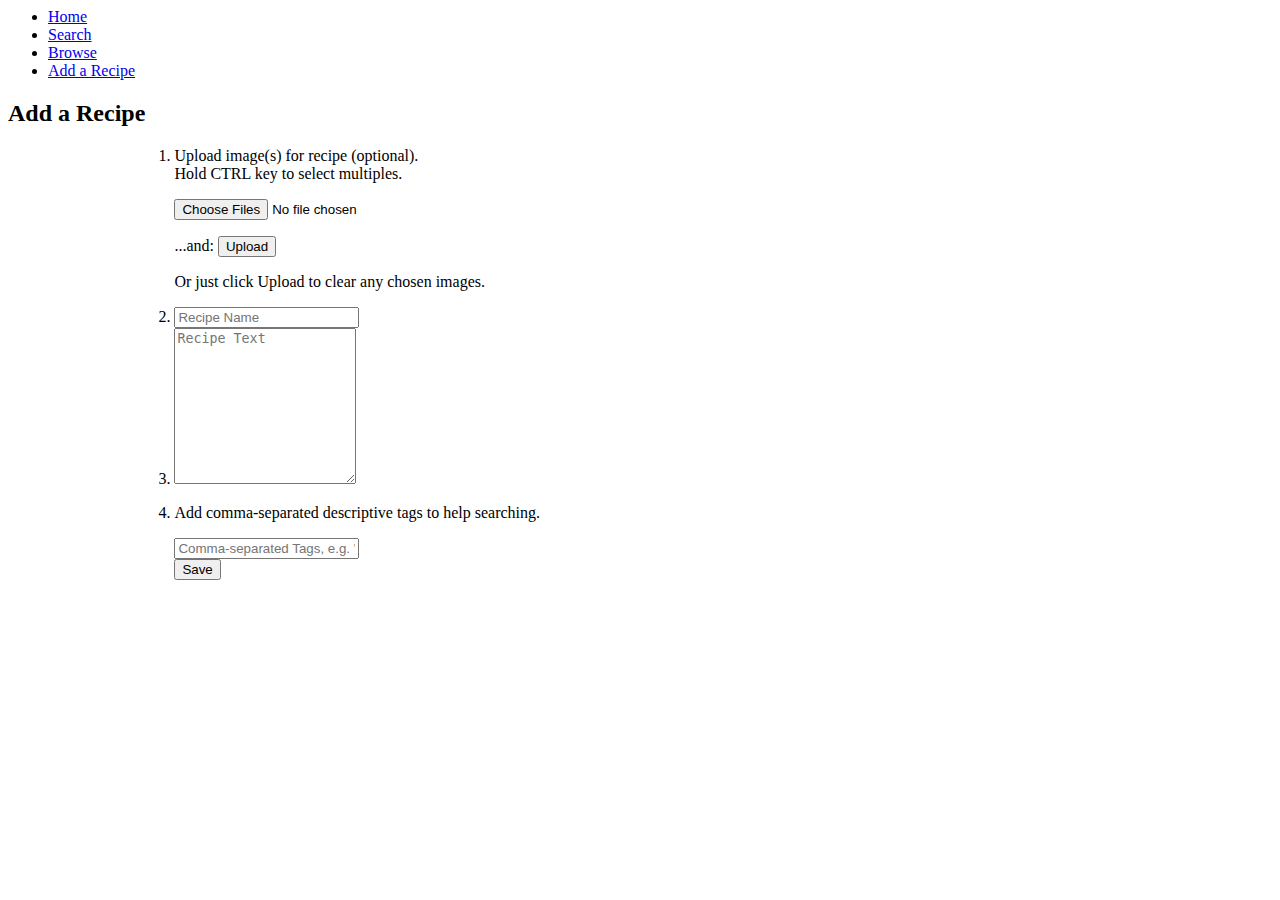
==== recipes/src/main/resources/templates/add.html @ d4dae7d1 "Endpoints and thymeleaf templates. Fully functional except for security." ====
<html xmlns:th="https://www.thymeleaf.org">
<head th:replace="fragments/head :: head">
<body>
	<nav class="navbar fixed-top sidebar">
		<ul class="me-auto mb-2 mb-lg-0">
			<li class="nav-link"><a href="/">Home</a></li>
			<li class="nav-link"><a href="/search">Search</a></li>
			<li class="nav-link"><a href="/browse">Browse</a></li>
			<li class="nav-link active"><a href="/add">Add a Recipe</a></li>
		</ul>
	</nav>
	<div class="container center mainPanel">
		<h2 class="center title">Add a Recipe</h2>
		<div class="center">
			<div style="text-align: left; padding-left: 10%">
				<span th:text="${message}" class="bold"></span>
				<ol>
					<li class="padded20">
						<form method="POST" enctype="multipart/form-data"
							action="/uploadImage">
							<input type="hidden" th:name="pageName" value="add" />
							<p>Upload image(s) for recipe (optional).<br />Hold CTRL key to
								select multiples.
							</p>
							<p>
								<input type="file" name="files" multiple="multiple"
									accept="image/png, image/jpeg, image/jpg, image/bmp" />
							</p>
							<p>
								...and:&nbsp;<input type="submit" value="Upload" />
							</p>
							<p>Or just click Upload to clear any chosen images.</p>
						</form>
						<div th:each="encodedImage : ${encodedImages}">
							<img
								th:src="${'data:image/jpeg;charset=ascii;base64,' + encodedImage}"
								width="100%" />
						</div>
					</li>
					<form method="POST" action="/create" id="recipeform">
						<input type="hidden" th:each="encodedImage : ${encodedImages}"
							th:name="images" th:value="${encodedImage}" />
						<li class="padded20"><input name="recipeName" type="text"
							class="form-control" required="required"
							placeholder="Recipe Name" /></li>
						<li class="padded20"><textarea name="recipeText" wrap="hard"
								cols="20" style="white-space: pre-line" class="form-control"
								form="recipeform" placeholder="Recipe Text" rows="10"
								required="required"></textarea></li>
						<li class="padded20"><p>Add comma-separated descriptive tags to help
								searching.</p> <input name="tags" type="text" class="form-control"
							required="required"
							placeholder="Comma-separated Tags, e.g. 'chocolate, cookies'" /></li>
						<input class="center" type="submit" value="Save" />
					</form>
				</ol>
			</div>
		</div>
	</div>

</body>
</html>
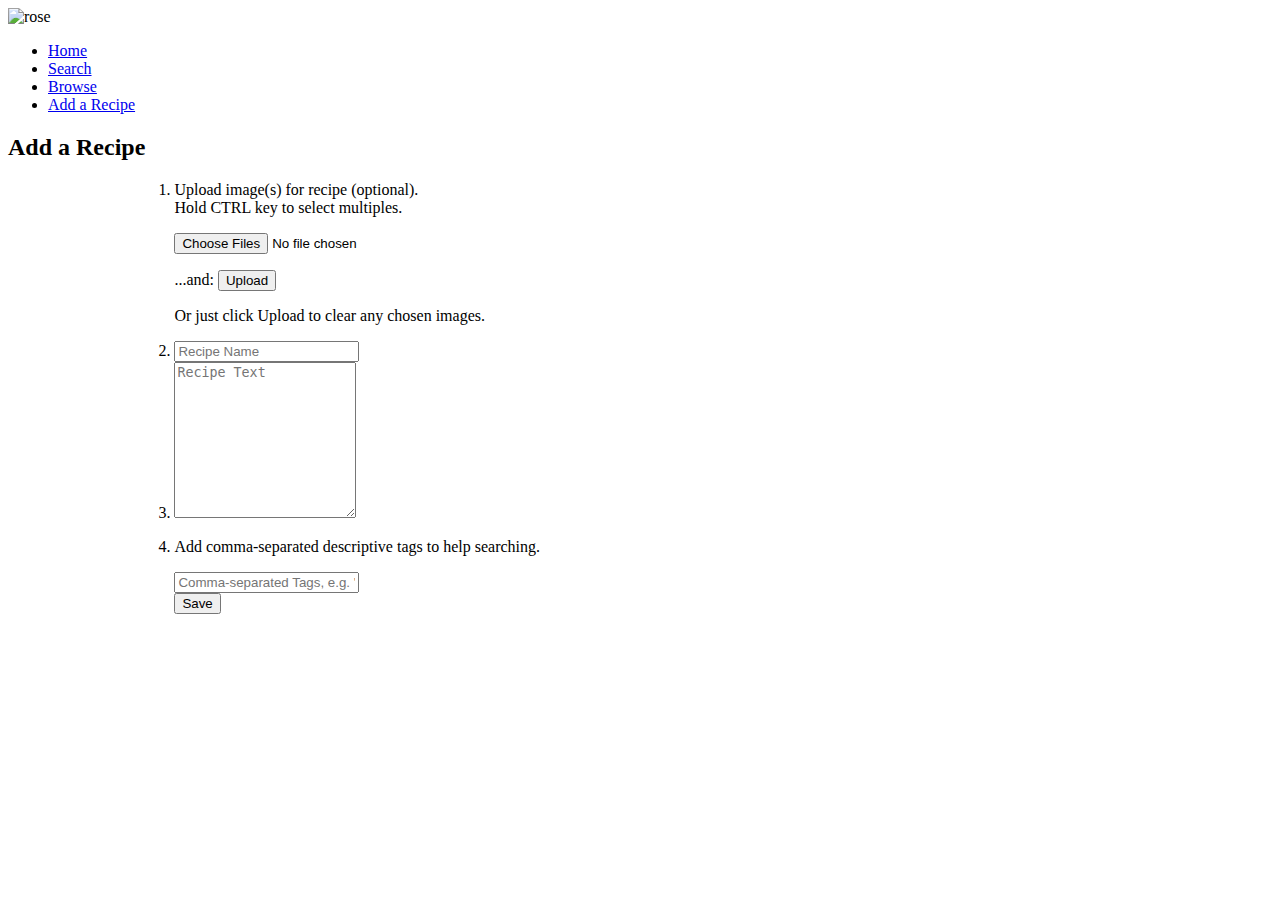
==== commit 4111c87b: "Security integrated but disabled due to bug" ====
--- a/recipes/src/main/resources/templates/add.html
+++ b/recipes/src/main/resources/templates/add.html
@@ -2,6 +2,8 @@
 <head th:replace="fragments/head :: head">
 <body>
 	<nav class="navbar fixed-top sidebar">
+		<img src="/images/rose.png" alt="rose"
+			title="Annie Foote's Recipe Book" />
 		<ul class="me-auto mb-2 mb-lg-0">
 			<li class="nav-link"><a href="/">Home</a></li>
 			<li class="nav-link"><a href="/search">Search</a></li>
@@ -19,7 +21,8 @@
 						<form method="POST" enctype="multipart/form-data"
 							action="/uploadImage">
 							<input type="hidden" th:name="pageName" value="add" />
-							<p>Upload image(s) for recipe (optional).<br />Hold CTRL key to
+							<p>
+								Upload image(s) for recipe (optional).<br />Hold CTRL key to
 								select multiples.
 							</p>
 							<p>
@@ -47,9 +50,9 @@
 								cols="20" style="white-space: pre-line" class="form-control"
 								form="recipeform" placeholder="Recipe Text" rows="10"
 								required="required"></textarea></li>
-						<li class="padded20"><p>Add comma-separated descriptive tags to help
-								searching.</p> <input name="tags" type="text" class="form-control"
-							required="required"
+						<li class="padded20"><p>Add comma-separated descriptive
+								tags to help searching.</p> <input name="tags" type="text"
+							class="form-control" required="required"
 							placeholder="Comma-separated Tags, e.g. 'chocolate, cookies'" /></li>
 						<input class="center" type="submit" value="Save" />
 					</form>
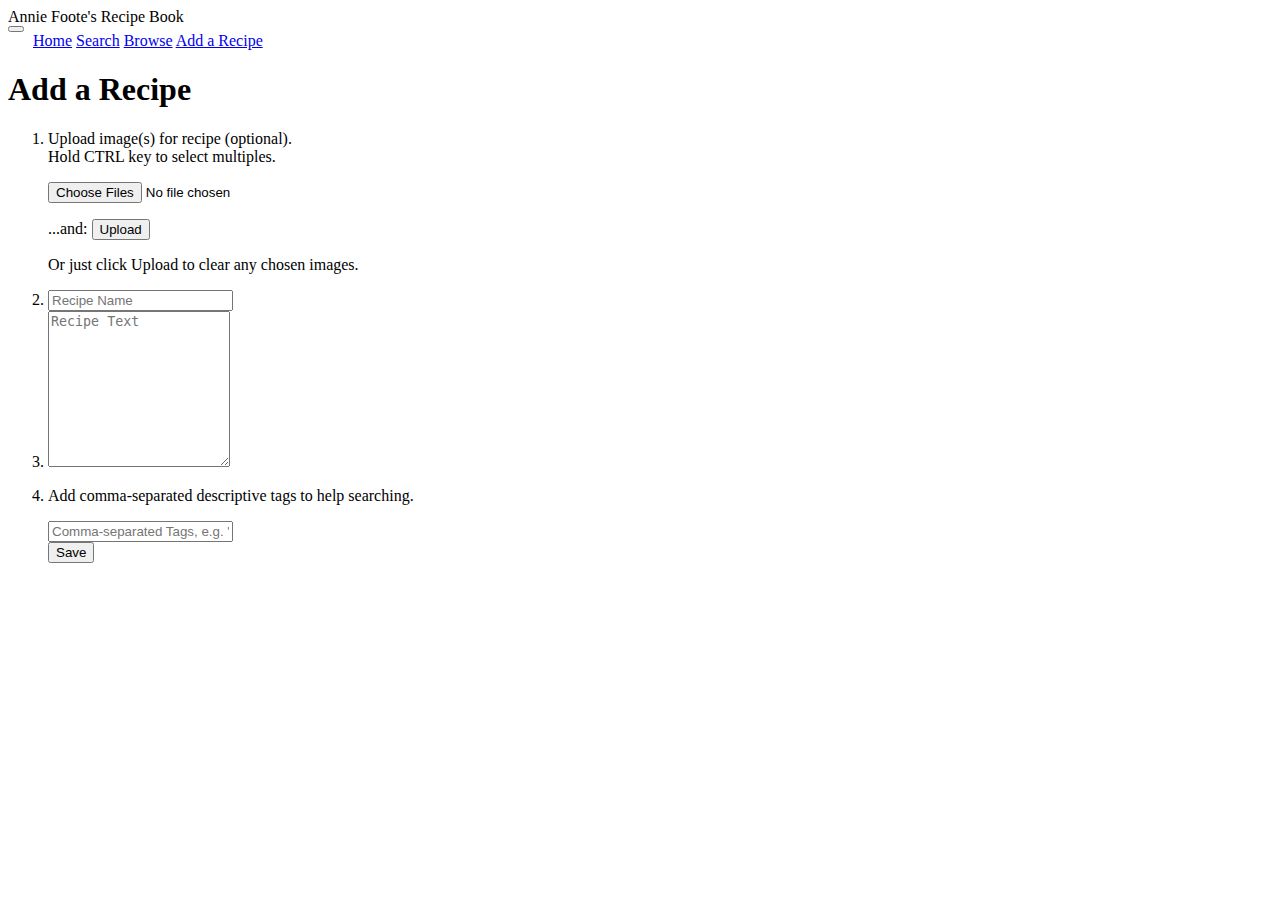
==== commit 887c981c: "Refactor UX to be responsive on mobile." ====
--- a/recipes/src/main/resources/templates/add.html
+++ b/recipes/src/main/resources/templates/add.html
@@ -1,20 +1,30 @@
 <html xmlns:th="https://www.thymeleaf.org">
 <head th:replace="fragments/head :: head">
 <body>
-	<nav class="navbar fixed-top sidebar">
-		<img src="/images/rose.png" alt="rose"
-			title="Annie Foote's Recipe Book" />
-		<ul class="me-auto mb-2 mb-lg-0">
-			<li class="nav-link"><a href="/">Home</a></li>
-			<li class="nav-link"><a href="/search">Search</a></li>
-			<li class="nav-link"><a href="/browse">Browse</a></li>
-			<li class="nav-link active"><a href="/add">Add a Recipe</a></li>
-		</ul>
+	<nav
+		class="navbar navbar-expand-sm fixed-top navbar-light bg-light nav-background nav-bottom">
+		<div class="container-fluid">
+			<div class="title green">Annie Foote's Recipe Book</div>
+			<button class="navbar-toggler" type="button"
+				data-bs-toggle="collapse" data-bs-target="#navbarNavAltMarkup"
+				aria-controls="navbarNavAltMarkup" aria-expanded="false"
+				aria-label="Toggle navigation">
+				<span class="navbar-toggler-icon"></span>
+			</button>
+			<div class="collapse navbar-collapse" id="navbarNavAltMarkup">
+				<div class="navbar-nav" style="padding-left: 25px;">
+					<a href="/" class="nav-link">Home</a> <a href="/search"
+						class="nav-link">Search</a> <a href="/browse" class="nav-link">Browse</a>
+					<a href="/add" class="nav-link active" aria-current="page">Add
+						a Recipe</a>
+				</div>
+			</div>
+		</div>
 	</nav>
-	<div class="container center mainPanel">
-		<h2 class="center title">Add a Recipe</h2>
-		<div class="center">
-			<div style="text-align: left; padding-left: 10%">
+	<div class="container padded-top">
+		<h1 class="center green">Add a Recipe</h1>
+		<div>
+			<div style="text-align: left;">
 				<span th:text="${message}" class="bold"></span>
 				<ol>
 					<li class="padded20">
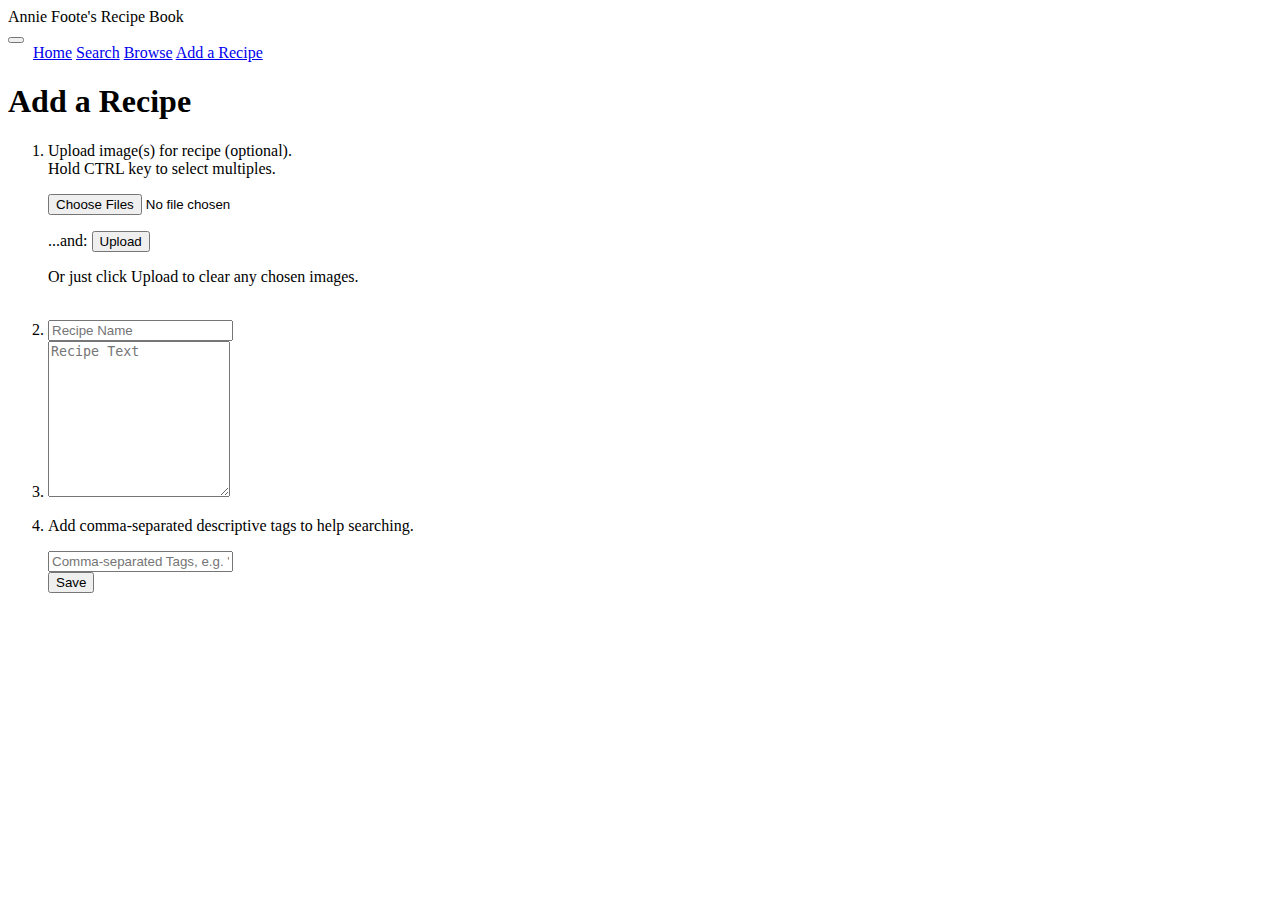
==== commit 1fe14cf0: "Refactor UX to be responsive on mobile." ====
--- a/recipes/src/main/resources/templates/add.html
+++ b/recipes/src/main/resources/templates/add.html
@@ -1,9 +1,13 @@
-<html xmlns:th="https://www.thymeleaf.org">
-<head th:replace="fragments/head :: head">
+<!DOCTYPE html>
+<html xmlns="http://www.w3.org/1999/xhtml"
+	xmlns:th="https://www.thymeleaf.org"
+	xmlns:sec="https://www.thymeleaf.org/thymeleaf-extras-springsecurity3">
+<head th:replace="fragments/head :: head"></head>
 <body>
 	<nav
 		class="navbar navbar-expand-sm fixed-top navbar-light bg-light nav-background nav-bottom">
-		<div class="container-fluid">
+		<div
+			class="container-fluid col-4 d-flex justify-content-center text-center no-wrap">
 			<div class="title green">Annie Foote's Recipe Book</div>
 			<button class="navbar-toggler" type="button"
 				data-bs-toggle="collapse" data-bs-target="#navbarNavAltMarkup"
@@ -15,8 +19,8 @@
 				<div class="navbar-nav" style="padding-left: 25px;">
 					<a href="/" class="nav-link">Home</a> <a href="/search"
 						class="nav-link">Search</a> <a href="/browse" class="nav-link">Browse</a>
-					<a href="/add" class="nav-link active" aria-current="page">Add
-						a Recipe</a>
+					<a sec:authorize="hasRole('ADMIN')" href="/add"
+						class="nav-link active" aria-current="page">Add a Recipe</a>
 				</div>
 			</div>
 		</div>
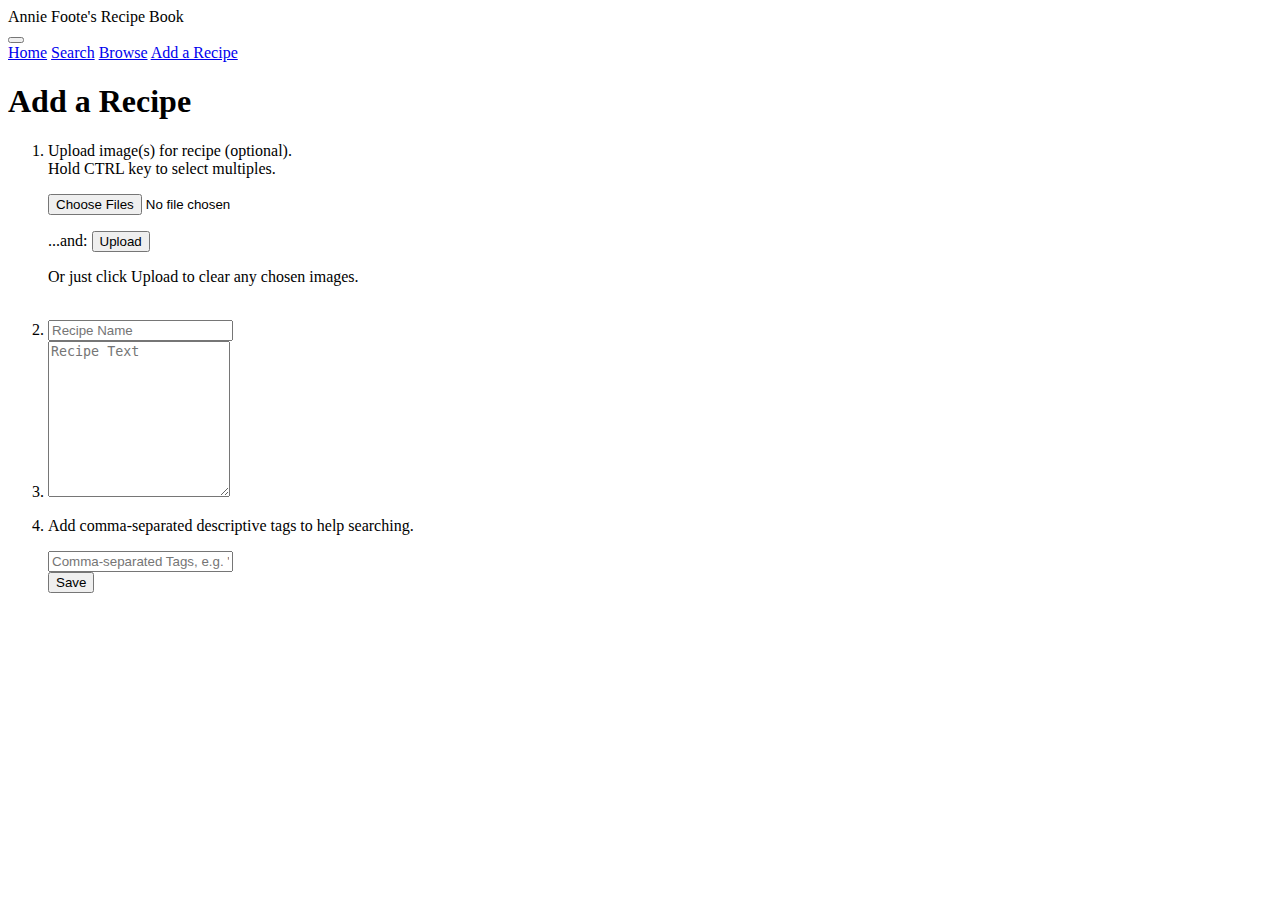
==== commit 04c673ed: "Fix menu alignment." ====
--- a/recipes/src/main/resources/templates/add.html
+++ b/recipes/src/main/resources/templates/add.html
@@ -5,7 +5,7 @@
 <head th:replace="fragments/head :: head"></head>
 <body>
 	<nav
-		class="navbar navbar-expand-sm fixed-top navbar-light bg-light nav-background nav-bottom">
+		class="navbar navbar-expand-md fixed-top navbar-light bg-light nav-background nav-bottom">
 		<div
 			class="container-fluid col-4 d-flex justify-content-center text-center no-wrap">
 			<div class="title green">Annie Foote's Recipe Book</div>
@@ -16,7 +16,7 @@
 				<span class="navbar-toggler-icon"></span>
 			</button>
 			<div class="collapse navbar-collapse" id="navbarNavAltMarkup">
-				<div class="navbar-nav" style="padding-left: 25px;">
+				<div class="navbar-nav padded-sides">
 					<a href="/" class="nav-link">Home</a> <a href="/search"
 						class="nav-link">Search</a> <a href="/browse" class="nav-link">Browse</a>
 					<a sec:authorize="hasRole('ADMIN')" href="/add"
